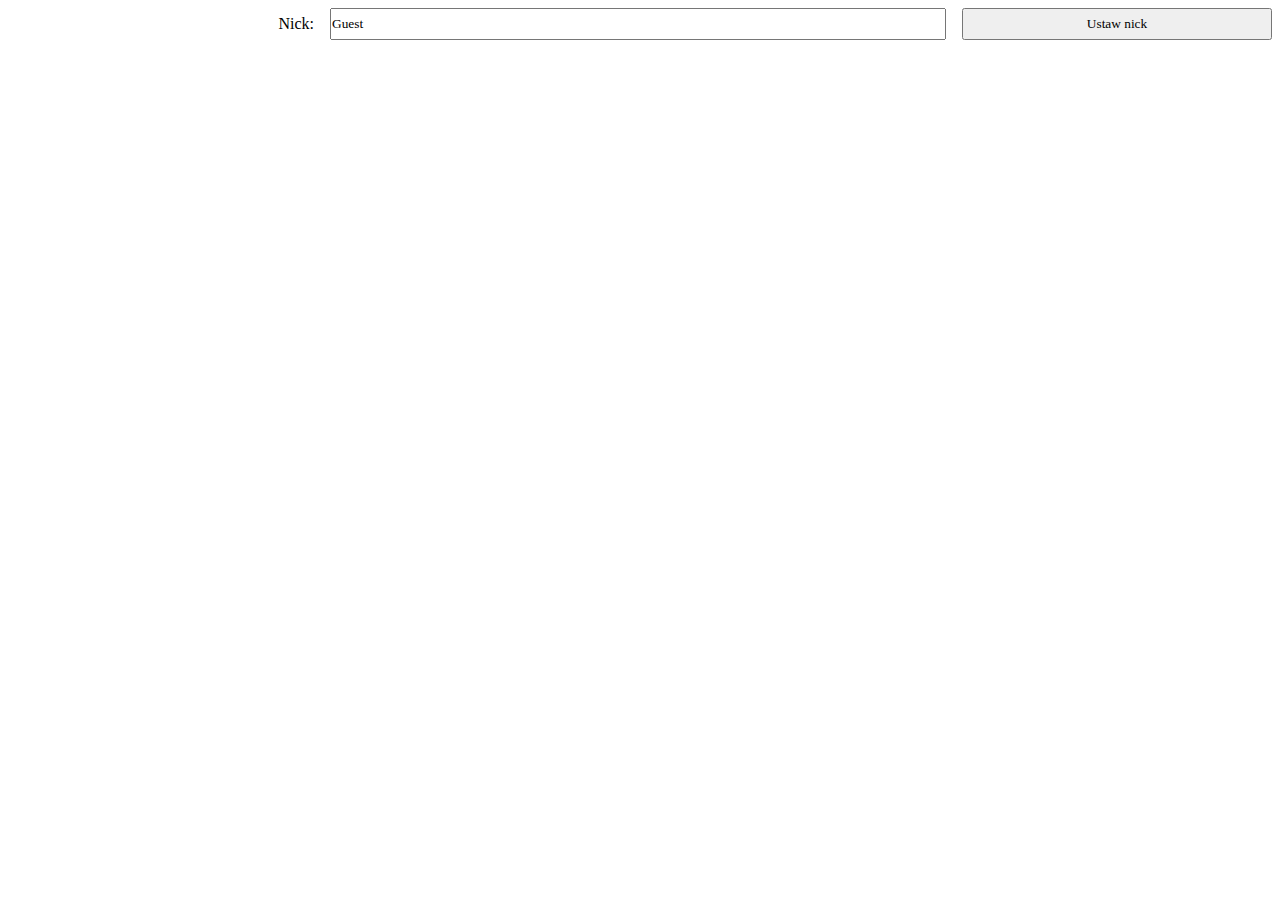
==== Projekt chat wersja 3.0/DejmianMessage/index.html @ 37037a4e "Projekt chatu - wersja 3.0" ====
<!DOCTYPE html>
<html lang="en">
<head>
    <meta charset="UTF-8">
    <meta http-equiv="X-UA-Compatible" content="IE=edge">
    <meta name="viewport" content="width=device-width, initial-scale=1.0">
    <title>Message System</title>
    <script src="./hide.js" defer></script>
    <script src="./index.js" defer></script>
    <script src="./nickSetter.js" defer></script>
    <link rel="stylesheet" href="style.css">
</head>
<body>
        <header>
            <!-- <b>online:<span id="online_counter"> 0</span></b> -->
            <label id="nick" >Nick:</label>
            <input type="text" id="nickname" value="Guest" />
            <button id="setNick"
                onclick="setNick(document.getElementById('nickname').value)">Ustaw nick</button>
        </header>
        <main id="room">
            <h1>Chat</h1>
            <div id="chat"></div>
            <div style="display:flex">
                <input type="text" id="messageInput" value="">
                <button id="messageButton"
                    onclick="chatSend(document.getElementById('messageInput').value,document.getElementById('nickname').value)"
                    onkeydown="enterButtonSend(event)">Wyślij</button>
            </div>
        </main>
</body>
</html>
---- Projekt chat wersja 3.0/DejmianMessage/style.css ----
* {
    font-family: 'Bradley Hand', cursive;
    margin: 0;
    padding: 0;
    box-sizing: border-box;
    overflow: hidden;
    
}

h1{
    text-align:center;
}

body{
    font-size: 16px;
    width: 100vw;
    height: 100vh;
    display: flex;
    flex-direction: column;
}

header{
    display: flex;
    align-items: center;
}

main{
    max-height: 100vh - 6rem;
    min-height: 100vh - 6rem;
    height: 100vh - 6rem;
    width: 100vw - 4rem;
    display: block;
    flex-direction: column;
    padding: 1rem;
}

button{
    height: 2rem;
    flex: 1;
}

input {
    height: 2rem;
    flex: 2;
}

.hidden {
    display: none;
}

#chat {
    padding: .5rem;
    margin: .5rem;
    max-height: 84vh;
    overflow-y: scroll;
}

.chatText {
    word-wrap: break-word;
}

#nick {
    flex: 1;
    text-align: right;
}

header * {
    margin: .5rem;
}

#setNick {

}

#messageInput {
    flex: 6;
}

#messageButton {

}
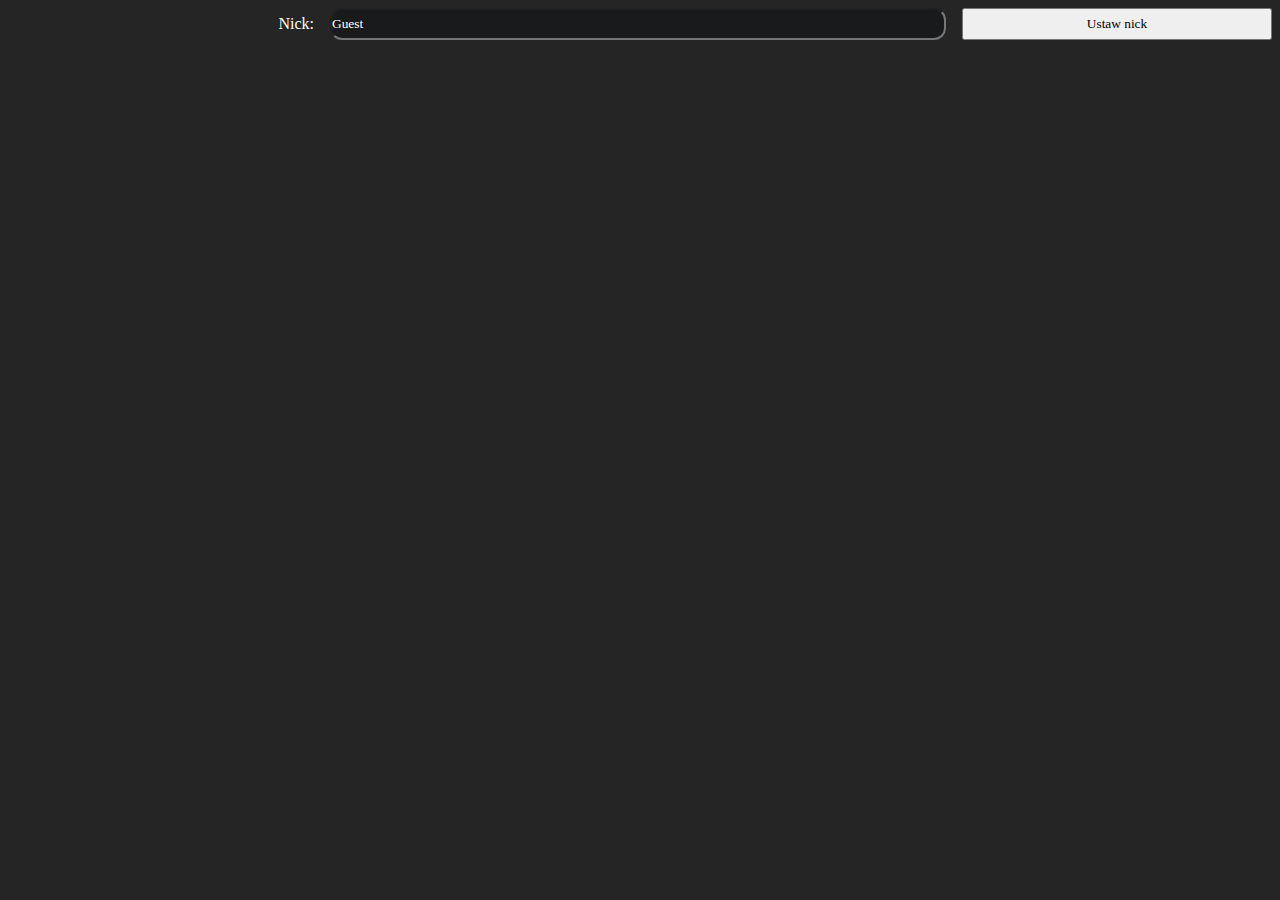
==== commit 545bf5df: "Dodanie nowej funkcjonalności oraz drobne poprawki" ====
--- a/Projekt chat wersja 3.0/DejmianMessage/index.html
+++ b/Projekt chat wersja 3.0/DejmianMessage/index.html
@@ -8,6 +8,7 @@
     <script src="./hide.js" defer></script>
     <script src="./index.js" defer></script>
     <script src="./nickSetter.js" defer></script>
+    <script src="./chatrooms.js" defer></script>
     <link rel="stylesheet" href="style.css">
 </head>
 <body>
@@ -15,17 +16,24 @@
             <!-- <b>online:<span id="online_counter"> 0</span></b> -->
             <label id="nick" >Nick:</label>
             <input type="text" id="nickname" value="Guest" />
-            <button id="setNick"
-                onclick="setNick(document.getElementById('nickname').value)">Ustaw nick</button>
+            <button id="setNick"onclick="setNick()">Ustaw nick</button>
         </header>
+
         <main id="room">
-            <h1>Chat</h1>
-            <div id="chat"></div>
-            <div style="display:flex">
-                <input type="text" id="messageInput" value="">
-                <button id="messageButton"
-                    onclick="chatSend(document.getElementById('messageInput').value,document.getElementById('nickname').value)"
-                    onkeydown="enterButtonSend(event)">Wyślij</button>
+            <div>
+                <input type="text" id="newChatName" placeholder="chat name">
+                <button id="newChatButton" onclick="dodajChat(document.getElementById('newChatName').value,document.getElementById('nickname').value)">Dodaj chat</button>
+                <div id="chatrooms"></div>
+            </div>
+            <div>
+                <h1 id="chatName">Chat</h1>
+                <div id="chat"></div>
+                <div style="display:flex">
+                    <input id="chatId" value="1" hidden="true">
+                    <input type="text" id="messageInput" value="" placeholder="Przywitaj sie...">
+                    <button id="messageButton" onclick="chatSend()">Wyślij</button>
+                </div>
+                <div id="users"></div>
             </div>
         </main>
 </body>
--- a/Projekt chat wersja 3.0/DejmianMessage/style.css
+++ b/Projekt chat wersja 3.0/DejmianMessage/style.css
@@ -4,7 +4,7 @@
     padding: 0;
     box-sizing: border-box;
     overflow: hidden;
-    
+
 }
 
 h1{
@@ -12,6 +12,8 @@
 }
 
 body{
+    background-color:#252525;
+    color:white;
     font-size: 16px;
     width: 100vw;
     height: 100vh;
@@ -40,8 +42,13 @@
 }
 
 input {
+    background:#191A1C;
+    color:white;
     height: 2rem;
     flex: 2;
+    border-radius:12px;
+
+
 }
 
 .hidden {
@@ -68,14 +75,18 @@
     margin: .5rem;
 }
 
-#setNick {
-
-}
 
 #messageInput {
     flex: 6;
 }
 
-#messageButton {
+#messageButton,
+#newChatButton {
+border-radius:12px;
+    color:white;
+    background:#191A1C;
+}
 
+.chatroom_preview:hover {
+    cursor: pointer;
 }